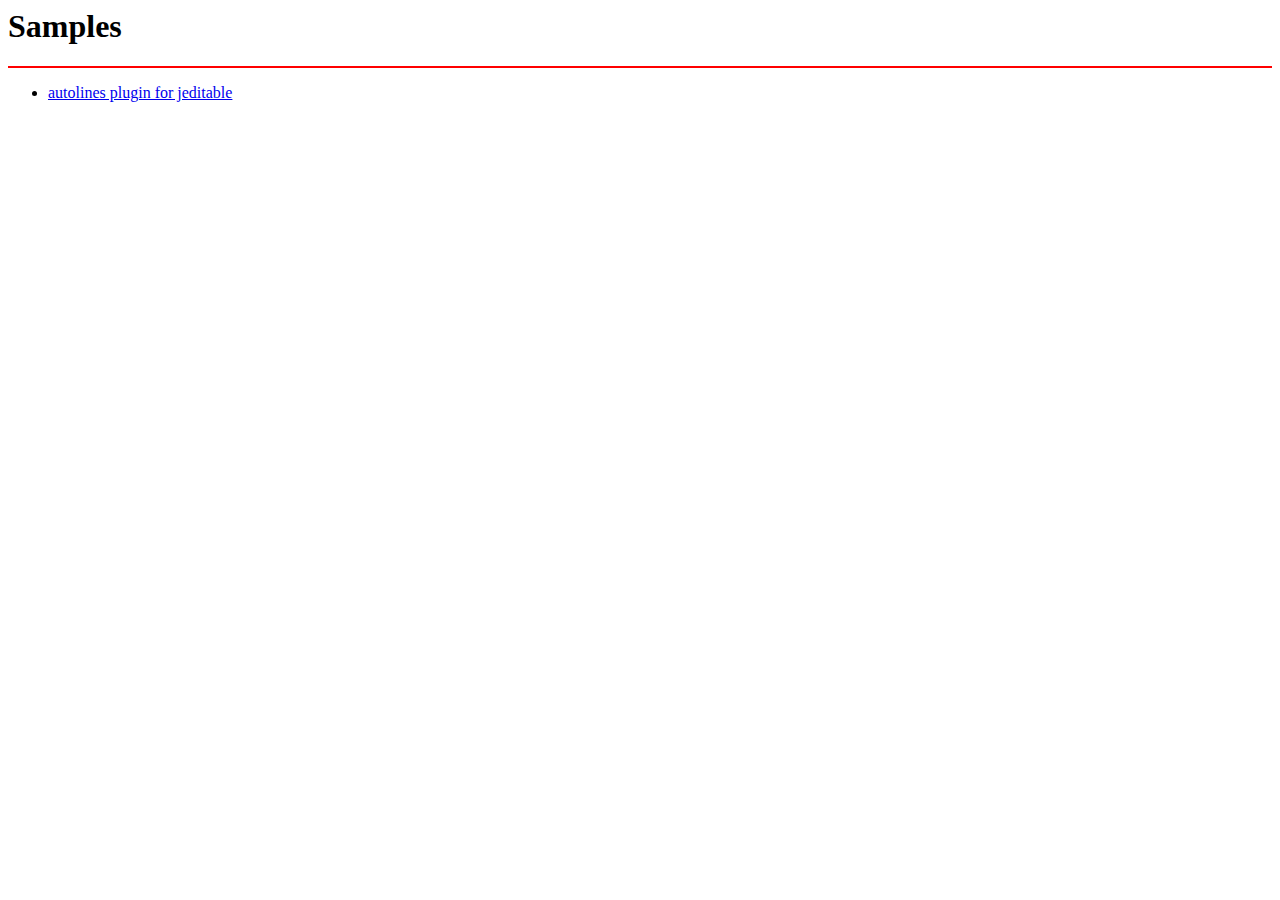
==== index.html @ 4277a165 "update the root page" ====
<html>
<head>
<title>
	This is a pratice page for jeditable
</title>
<link rel="stylesheet" href="/asserts/css/jwesor.css" type="text/css">
</head>
<body>
<h1>Samples</h1>
<div class="banner"></div>
<ul>
<li>
<a href="jeditable.autolines/index.html">autolines plugin for jeditable</a>
</li>
</ul>
</body>
</html>
---- asserts/css/jwesor.css ----
.title {
  //float:left;
}

.editable {
 // float: left;
}

//force overwrite
//#edit-box1 textarea[style] {
//height: 30px !important;
//width: 100px !important;
//}

.editable textarea {
background-color: #E0FFFF;
}

.banner {
  border: 1px solid red;
  margin-bottom: 10px;
  background-color: #FFFFE0; 
}

.click textarea {
background-color: #FFFACD;
}

.clear {
  clear:both;
}
.footer {
  margin-top: 20px;
  border-top: 2px dotted gray;
}

.status-panel{
  margin-top: 10px;
}

.edit-box {
  border: 1px solid red;
  margin-bottom: 10px;
  background-color: #FFFFE0;
}

.edit-box-inner {
  padding: 10px;
}

form {
margin: 0;
display: inline;
}

.editable button {
  margin-top: 1px;
}
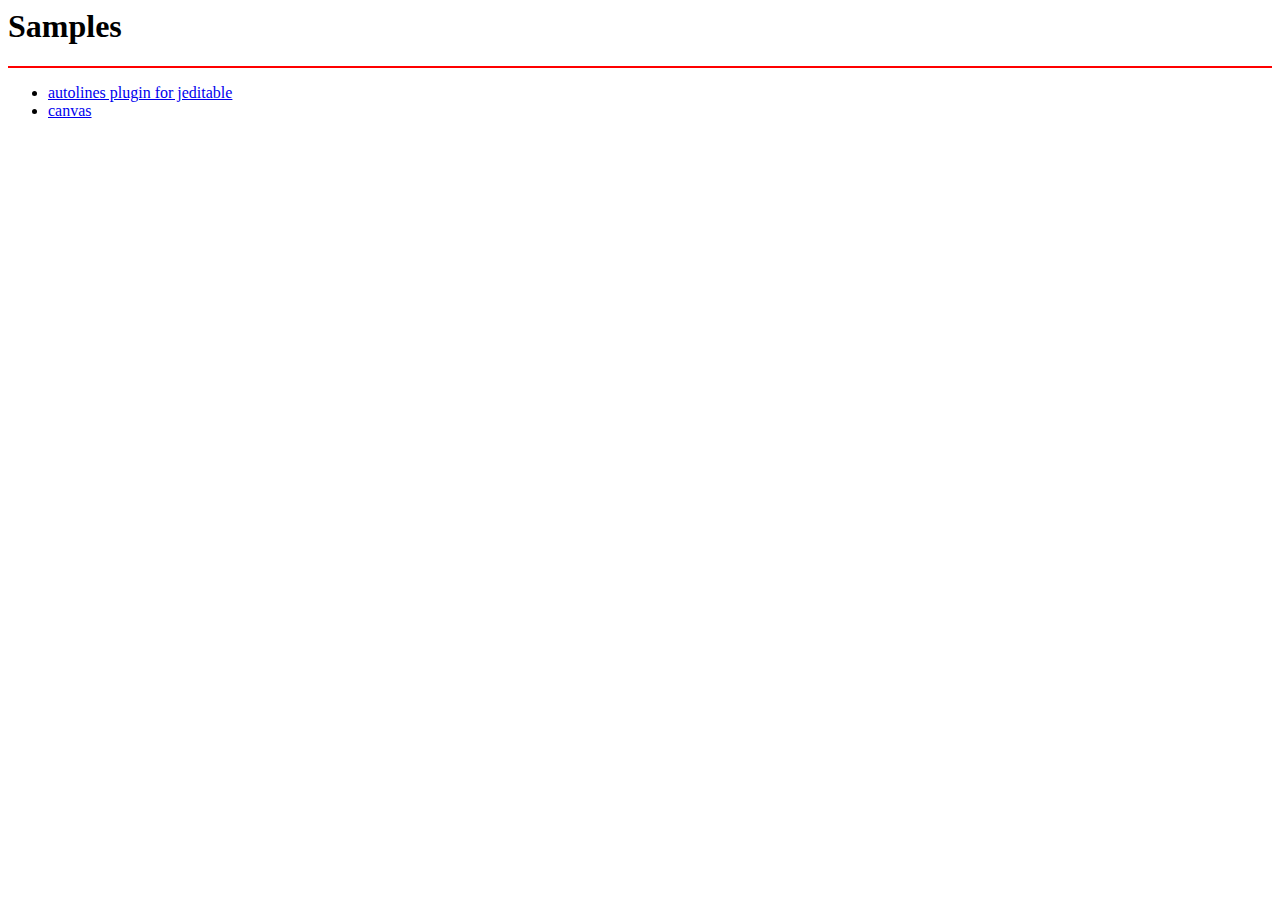
==== commit d69ba4ec: "canvas animation" ====
--- a/index.html
+++ b/index.html
@@ -12,6 +12,9 @@
 <li>
 <a href="jeditable.autolines/index.html">autolines plugin for jeditable</a>
 </li>
+<li>
+<a href="canvas/index.html">canvas</a>
+</li>
 </ul>
 </body>
-</html>+</html>
